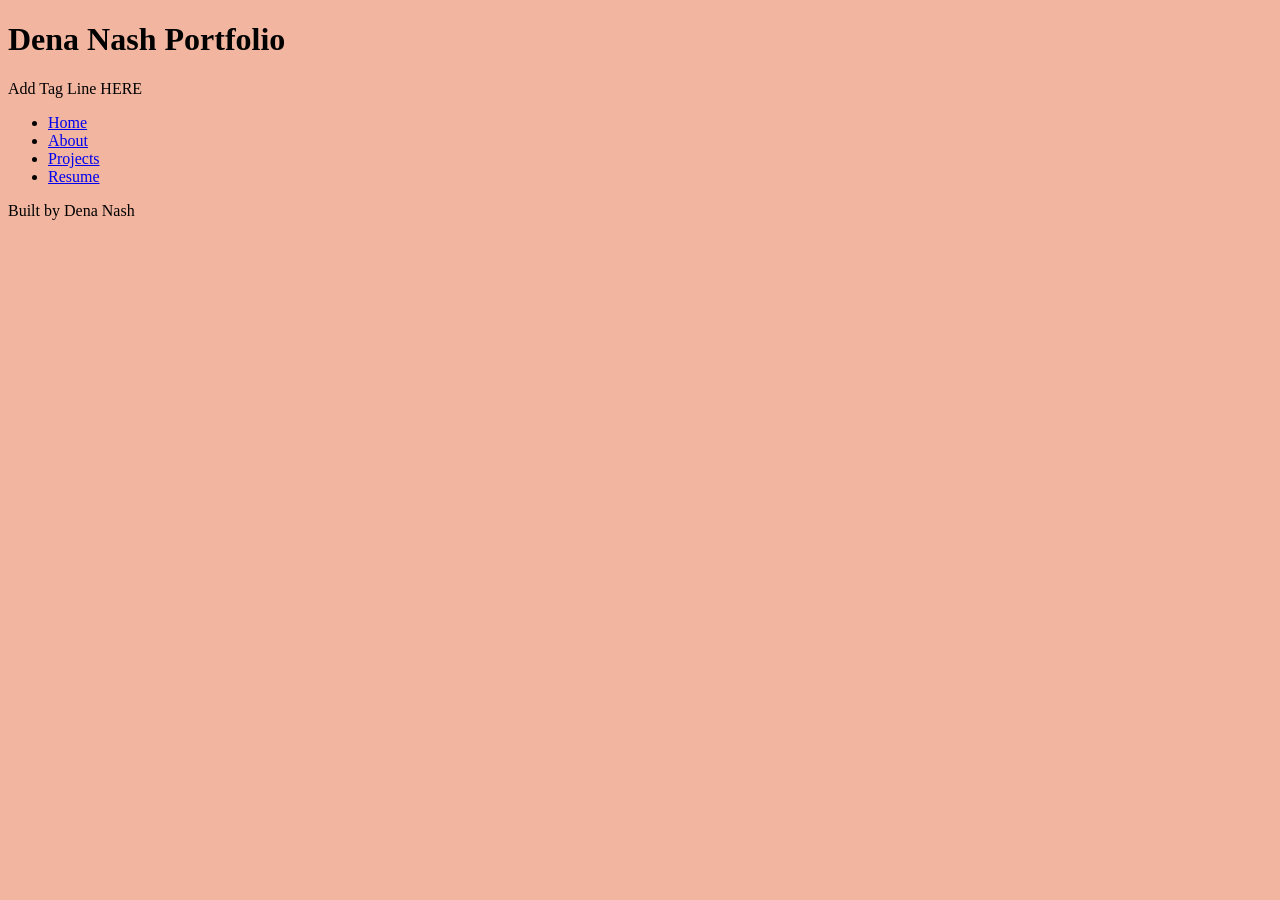
==== index.html @ 0feab29a "Created Stylesheet" ====
<!DOCTYPE html>
<html lang="en">
<head>
    <meta charset="UTF-8">
    <meta name="viewport" content="width=device-width, initial-scale=1.0">
    <link rel="stylesheet" href="styles.css">
    <title>Dena Nash Portfolio</title>
</head>
<body>
    <header>
        <h1>Dena Nash Portfolio</h1>
        <p>Add Tag Line HERE</p> 
    </header>
    <nav>
        <ul>
            <li><a href="index.html">Home</a></li>
            <li><a href="about.html">About</a></li>
            <li><a href="projects.html">Projects</a></li>
            <li><a href="resume.html">Resume</a></li>
        </ul>
    </nav>
    <main>
    </main>
    <footer>
        <p>Built by Dena Nash</p>
    </footer>
</body>
</html>
---- styles.css ----
/* CSS by Dena Nash */
/* Color Palatte:
deep red #A60311; 
deep pink #D90B42; 
light pink #F2B6A0; 
deeper pink #D9806C; 
black #0D0D0D; 
*/  

/* GLOBAL (base) MOBILE FIRST*/
body{background-color: #F2B6A0;
}
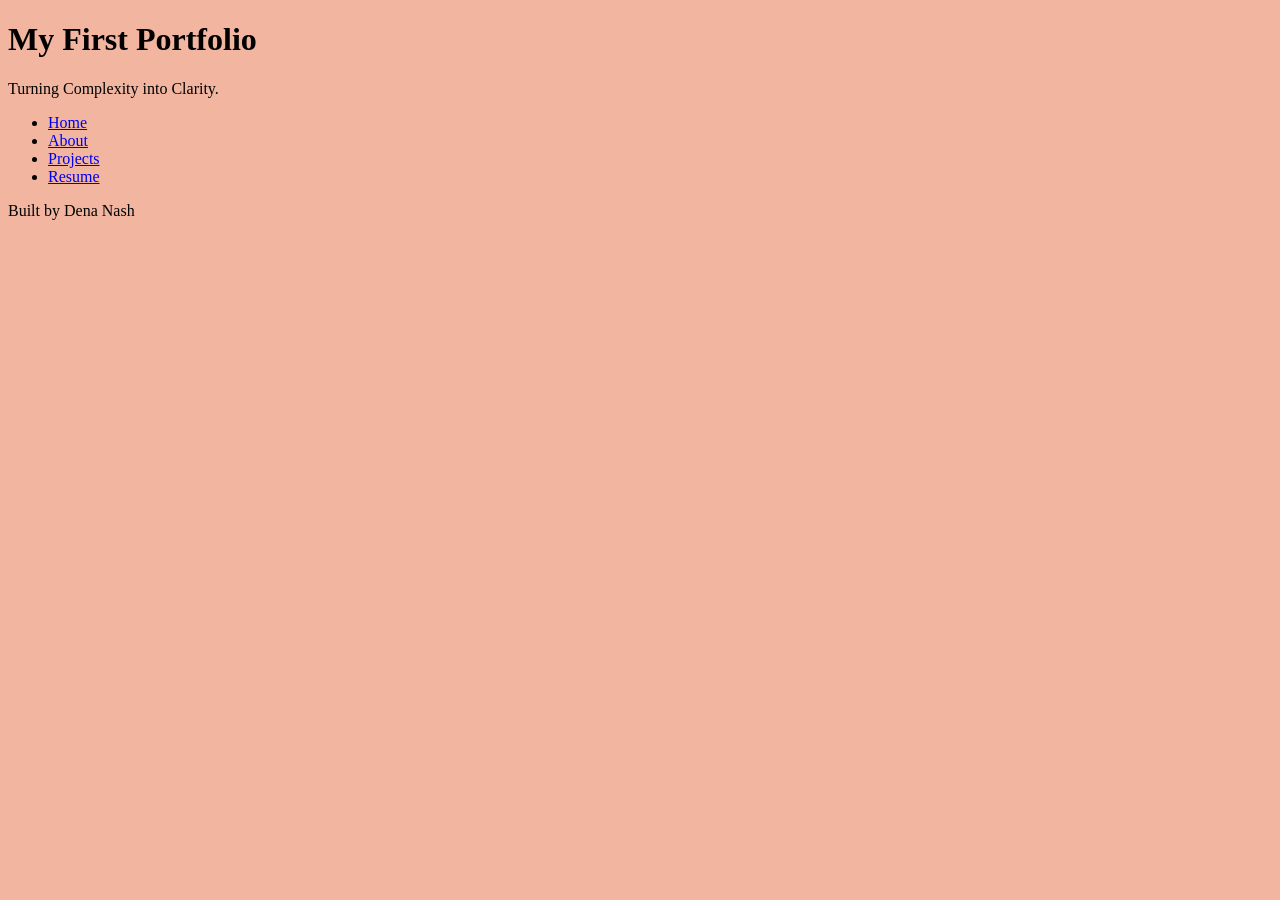
==== commit 3a0abad1: "Updated Tag Line, README, etc." ====
--- a/index.html
+++ b/index.html
@@ -4,12 +4,12 @@
     <meta charset="UTF-8">
     <meta name="viewport" content="width=device-width, initial-scale=1.0">
     <link rel="stylesheet" href="styles.css">
-    <title>Dena Nash Portfolio</title>
+    <title>My First Portfolio</title>
 </head>
 <body>
     <header>
-        <h1>Dena Nash Portfolio</h1>
-        <p>Add Tag Line HERE</p> 
+        <h1>My First Portfolio</h1>
+        <p>Turning Complexity into Clarity.</p> 
     </header>
     <nav>
         <ul>
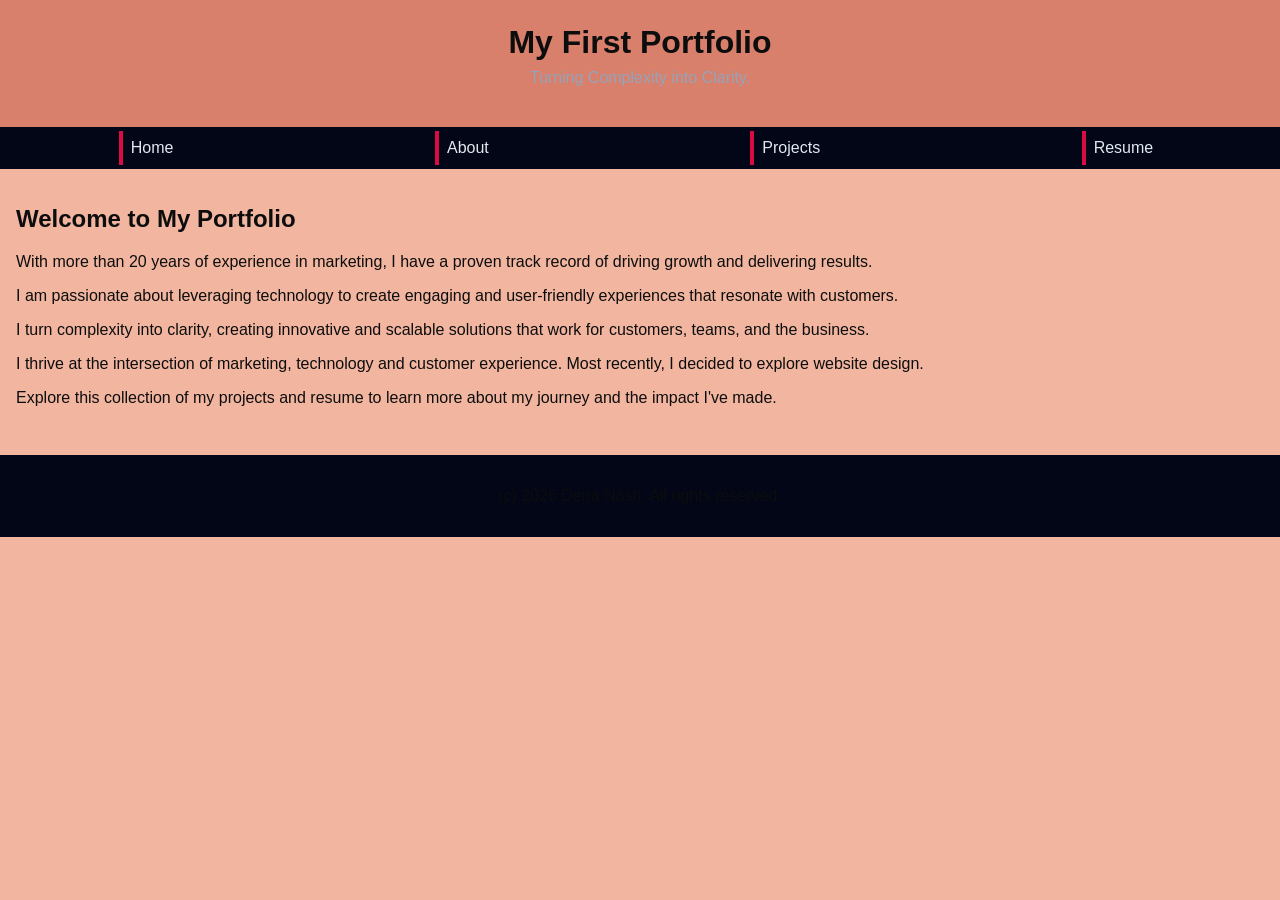
==== commit 612f2f69: "Personalized content Added content, photos and website links to index, about, resume and projects." ====
--- a/index.html
+++ b/index.html
@@ -20,9 +20,17 @@
         </ul>
     </nav>
     <main>
+        <section>
+            <h2>Welcome to My Portfolio</h2>
+            <p>With more than 20 years of experience in marketing, I have a proven track record of driving growth and delivering results.</p>
+            <p>I am passionate about leveraging technology to create engaging and user-friendly experiences that resonate with customers.</p>
+            <p>I turn complexity into clarity, creating innovative and scalable solutions that work for customers, teams, and the business.</p>
+            <p>I thrive at the intersection of marketing, technology and customer experience. Most recently, I decided to explore website design.</p>
+            <p>Explore this collection of my projects and resume to learn more about my journey and the impact I've made.</p> 
+        </section>
     </main>
     <footer>
-        <p>Built by Dena Nash</p>
+        <p>(c) 2026 Dena Nash. All rights reserved.</p>
     </footer>
 </body>
 </html>
--- a/styles.css
+++ b/styles.css
@@ -7,6 +7,125 @@
 black #0D0D0D; 
 */  
 
-/* GLOBAL (base) MOBILE FIRST*/
-body{background-color: #F2B6A0;
+/* GLOBAL (Base) MOBILE FIRST*/
+body {
+    font-family: Helvetica, Arial, sans-serif;
+    margin: 0;
+    background-color:#F2B6A0;
+    color: #0D0D0D;
+    min-width:500px;
+    display:grid;
+    grid-template-columns:1fr;
 }
+
+header {
+    background-color: #D9806C; 
+    text-align: center;
+    padding: 1.5rem;
+}
+
+header h1 {
+    margin: 0;
+}
+
+header p {
+    margin-top: 0.5rem;
+    color: #94a3b8;
+}
+
+nav {
+    background-color: #020617;
+}
+
+nav ul {
+    list-style: none;
+    margin: 0;
+    padding: 0;
+}
+
+nav a {
+    color: #e2e8f0;
+    text-decoration: none;
+    padding: 0.5rem;
+    display: block;
+    border-left: 4px solid #D90B42; 
+    margin: .25rem;
+}
+
+nav a:hover {
+    background-color: #334155;
+}
+
+main {
+    padding: 1rem;
+}
+
+img {
+    width:100%;
+}
+
+#screenings, #workshops, #collaborations {
+    background-color: #1e293b;
+    padding: 1rem;
+    border-left: 4px solid #D90B42; 
+}
+
+aside {
+    background-color: #D90B42; 
+    color: #1e293b;
+    padding: 1rem;
+}
+
+a {
+    display:block;
+    background-color:#020617;
+    color:#e2e8f0;
+    padding:1rem 2rem;
+    text-decoration:none;
+    text-align:center;
+}
+a:hover {
+    color:#020617;
+    background-color:#e2e8f0;
+}
+
+footer {
+    background-color: #020617;
+    text-align: center;
+    padding: 1rem;
+    margin-top: 1rem;
+}
+
+/* ===== Media Query (Medium) ===== */
+/* write a media query for a screen with at least 800px */
+/* change the body's grid template to 1fr 300px */
+/* target the header, nav, and footer and style their grid-column to 1/-1 */
+/* target the nav and display it flex, spaced around */
+/* target the .card-row to display flex */
+/* target the sections in .card-row with a width for 30% */
+
+/* ===== MEDIA QUERY (MEDIUM) ===== */
+@media screen and (min-width: 800px) {
+    body {
+        grid-template-columns: 1fr 300px;
+    }
+    
+    header, nav, footer {
+        grid-column: 1/-1;
+    }
+    
+    nav ul {
+        display: flex;
+        justify-content: space-around;
+        gap: 1rem;
+    }
+
+    .card-row {
+        display: flex;
+        gap: 1rem;
+    }
+
+    .card-row section {
+        width: 30%;
+    }
+}
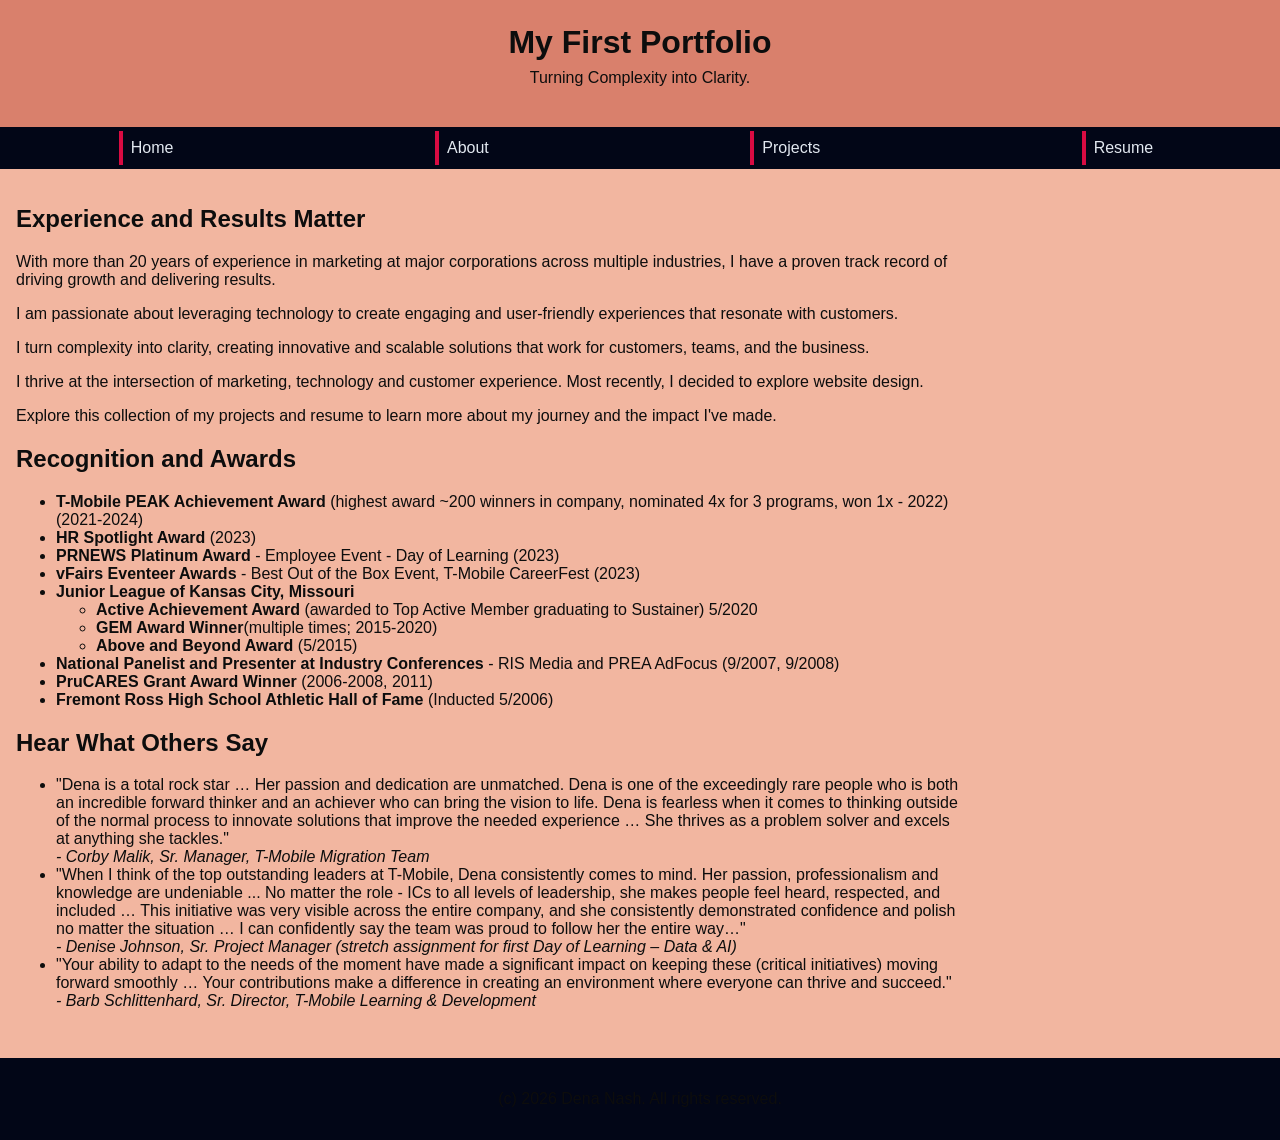
==== commit abeb64f0: "updated content, updated images" ====
--- a/index.html
+++ b/index.html
@@ -21,12 +21,41 @@
     </nav>
     <main>
         <section>
-            <h2>Welcome to My Portfolio</h2>
-            <p>With more than 20 years of experience in marketing, I have a proven track record of driving growth and delivering results.</p>
+            <h2>Experience and Results Matter</h2>
+            <p>With more than 20 years of experience in marketing at major corporations across multiple industries, I have a proven track record of driving growth and delivering results.</p>
             <p>I am passionate about leveraging technology to create engaging and user-friendly experiences that resonate with customers.</p>
             <p>I turn complexity into clarity, creating innovative and scalable solutions that work for customers, teams, and the business.</p>
             <p>I thrive at the intersection of marketing, technology and customer experience. Most recently, I decided to explore website design.</p>
             <p>Explore this collection of my projects and resume to learn more about my journey and the impact I've made.</p> 
+        </section>
+        <section>
+            <h2>Recognition and Awards</h2>
+            <ul>
+                <li><b>T-Mobile PEAK Achievement Award</b> (highest award ~200 winners in company, nominated 4x for 3 programs, won 1x - 2022) (2021-2024)</li>
+                <li><b>HR Spotlight Award</b> (2023)</li>
+                <li><b>PRNEWS Platinum Award</b> - Employee Event - Day of Learning (2023)  </li>
+                <li><b>vFairs Eventeer Awards</b> - Best Out of the Box Event, T-Mobile CareerFest (2023)</li>
+                <li><b>Junior League of Kansas City, Missouri</b>
+                    <ul>
+                        <li><b>Active Achievement Award</b> (awarded to Top Active Member graduating to Sustainer)	          		         		     5/2020
+                        <li><b>GEM Award Winner</b>(multiple times; 2015-2020)</li>
+                        <li><b>Above and Beyond Award</b> (5/2015)</li>
+                    </ul>            
+                <li><b>National Panelist and Presenter at Industry Conferences</b> - RIS Media and PREA AdFocus (9/2007, 9/2008)</li>
+                <li><b>PruCARES Grant Award Winner</b> (2006-2008, 2011)</li>
+                <li><b>Fremont Ross High School Athletic Hall of Fame</b> (Inducted 5/2006)</li>
+            </ul>
+        </section>
+        <section>
+            <h2>Hear What Others Say</h2>
+            <ul>
+                <li>"Dena is a total rock star … Her passion and dedication are unmatched. Dena is one of the exceedingly rare people who is both an incredible forward thinker and an achiever who can bring the vision to life. Dena is fearless when it comes to thinking outside of the normal process to innovate solutions that improve the needed experience … She thrives as a problem solver and excels at anything she tackles." 
+                <br><i>- Corby Malik, Sr. Manager, T-Mobile Migration Team </i></li>
+                <li>"When I think of the top outstanding leaders at T-Mobile, Dena consistently comes to mind. Her passion, professionalism and knowledge are undeniable ... No matter the role - ICs to all levels of leadership, she makes people feel heard, respected, and included … This initiative was very visible across the entire company, and she consistently demonstrated confidence and polish no matter the situation … I can confidently say the team was proud to follow her the entire way…" 
+                <br><i>- Denise Johnson, Sr. Project Manager (stretch assignment for first Day of Learning – Data & AI) </i></li>
+                <li>"Your ability to adapt to the needs of the moment have made a significant impact on keeping these (critical initiatives) moving forward smoothly … Your contributions make a difference in creating an environment where everyone can thrive and succeed."  
+                <br><i>- Barb Schlittenhard, Sr. Director, T-Mobile Learning & Development </i></li>
+            </ul>
         </section>
     </main>
     <footer>
--- a/styles.css
+++ b/styles.css
@@ -30,7 +30,7 @@
 
 header p {
     margin-top: 0.5rem;
-    color: #94a3b8;
+    color: #0D0D0D;
 }
 
 nav {
@@ -53,7 +53,7 @@
 }
 
 nav a:hover {
-    background-color: #334155;
+    background-color: #D9806C
 }
 
 main {
@@ -68,12 +68,6 @@
     background-color: #1e293b;
     padding: 1rem;
     border-left: 4px solid #D90B42; 
-}
-
-aside {
-    background-color: #D90B42; 
-    color: #1e293b;
-    padding: 1rem;
 }
 
 a {
@@ -96,15 +90,7 @@
     margin-top: 1rem;
 }
 
-/* ===== Media Query (Medium) ===== */
-/* write a media query for a screen with at least 800px */
-/* change the body's grid template to 1fr 300px */
-/* target the header, nav, and footer and style their grid-column to 1/-1 */
-/* target the nav and display it flex, spaced around */
-/* target the .card-row to display flex */
-/* target the sections in .card-row with a width for 30% */
-
-/* ===== MEDIA QUERY (MEDIUM) ===== */
+/*MEDIA QUERY*/
 @media screen and (min-width: 800px) {
     body {
         grid-template-columns: 1fr 300px;
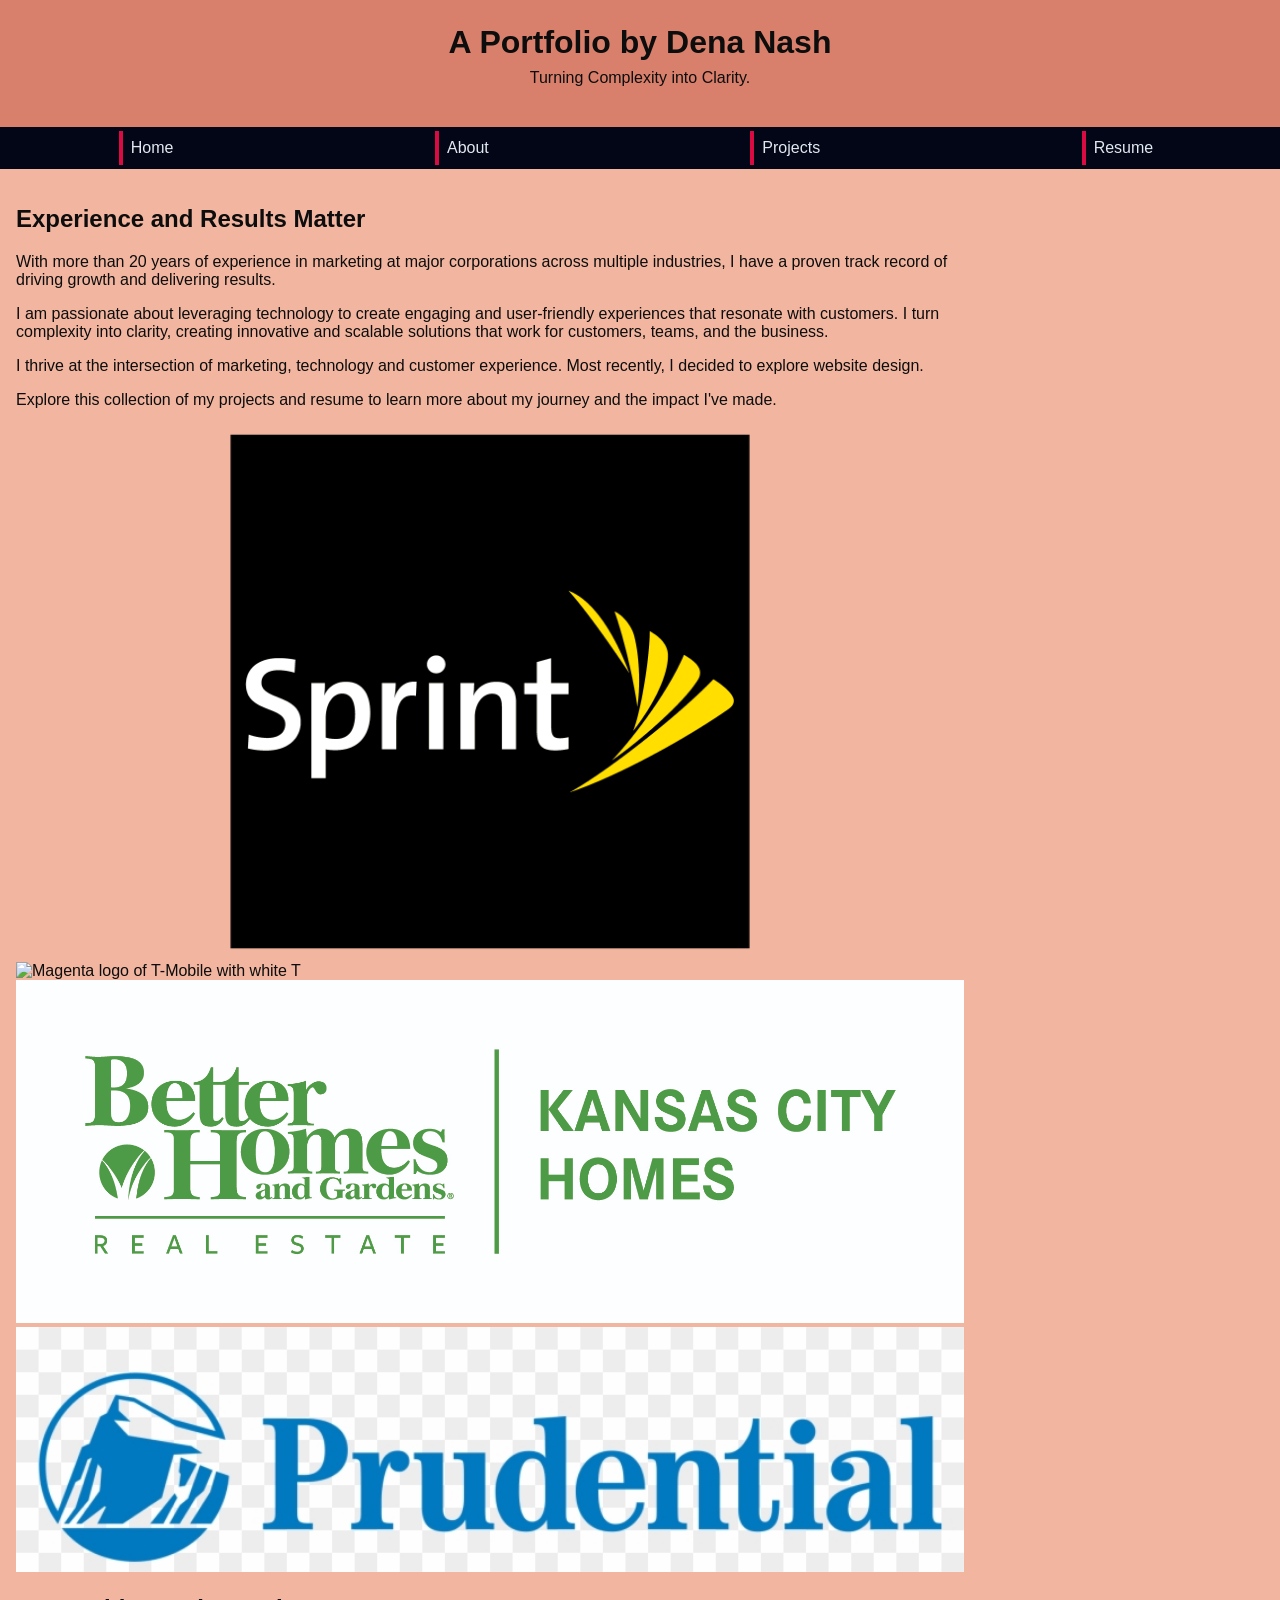
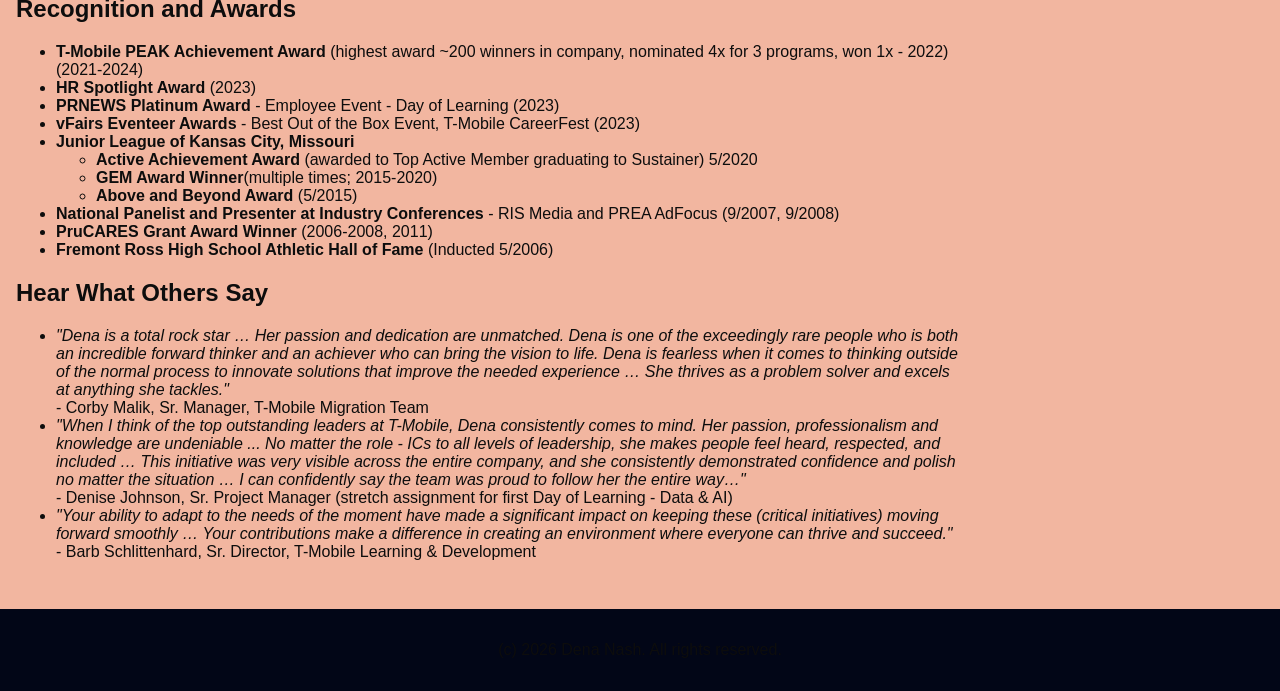
==== commit ec53d774: "Renamed and updated images; checked WC3 validation and corrected errors" ====
--- a/index.html
+++ b/index.html
@@ -4,11 +4,11 @@
     <meta charset="UTF-8">
     <meta name="viewport" content="width=device-width, initial-scale=1.0">
     <link rel="stylesheet" href="styles.css">
-    <title>My First Portfolio</title>
+    <title>A Portfolio by Dena Nash</title>
 </head>
 <body>
     <header>
-        <h1>My First Portfolio</h1>
+        <h1>A Portfolio by Dena Nash</h1>
         <p>Turning Complexity into Clarity.</p> 
     </header>
     <nav>
@@ -23,11 +23,14 @@
         <section>
             <h2>Experience and Results Matter</h2>
             <p>With more than 20 years of experience in marketing at major corporations across multiple industries, I have a proven track record of driving growth and delivering results.</p>
-            <p>I am passionate about leveraging technology to create engaging and user-friendly experiences that resonate with customers.</p>
-            <p>I turn complexity into clarity, creating innovative and scalable solutions that work for customers, teams, and the business.</p>
+            <p>I am passionate about leveraging technology to create engaging and user-friendly experiences that resonate with customers. I turn complexity into clarity, creating innovative and scalable solutions that work for customers, teams, and the business.</p>
             <p>I thrive at the intersection of marketing, technology and customer experience. Most recently, I decided to explore website design.</p>
             <p>Explore this collection of my projects and resume to learn more about my journey and the impact I've made.</p> 
         </section>
+        <img src="images/Sprint_Logo.png" alt="White logo of Sprint with Yellow Fan" width="50">
+        <img src="images/T-Mobile_Logo.png" alt="Magenta logo of T-Mobile with white T" width="50">
+        <img src="images/BHGRE_Kansas_City_Homes_Logo.jpg" alt="green Better Homes and Gardens Real Estate Kansas City Homes logo" width="50">
+        <img src="images/Prudential_Logo.png" alt="Blue Prudential logo" width="50">
         <section>
             <h2>Recognition and Awards</h2>
             <ul>
@@ -49,12 +52,12 @@
         <section>
             <h2>Hear What Others Say</h2>
             <ul>
-                <li>"Dena is a total rock star … Her passion and dedication are unmatched. Dena is one of the exceedingly rare people who is both an incredible forward thinker and an achiever who can bring the vision to life. Dena is fearless when it comes to thinking outside of the normal process to innovate solutions that improve the needed experience … She thrives as a problem solver and excels at anything she tackles." 
-                <br><i>- Corby Malik, Sr. Manager, T-Mobile Migration Team </i></li>
-                <li>"When I think of the top outstanding leaders at T-Mobile, Dena consistently comes to mind. Her passion, professionalism and knowledge are undeniable ... No matter the role - ICs to all levels of leadership, she makes people feel heard, respected, and included … This initiative was very visible across the entire company, and she consistently demonstrated confidence and polish no matter the situation … I can confidently say the team was proud to follow her the entire way…" 
-                <br><i>- Denise Johnson, Sr. Project Manager (stretch assignment for first Day of Learning – Data & AI) </i></li>
-                <li>"Your ability to adapt to the needs of the moment have made a significant impact on keeping these (critical initiatives) moving forward smoothly … Your contributions make a difference in creating an environment where everyone can thrive and succeed."  
-                <br><i>- Barb Schlittenhard, Sr. Director, T-Mobile Learning & Development </i></li>
+                <li><i>"Dena is a total rock star … Her passion and dedication are unmatched. Dena is one of the exceedingly rare people who is both an incredible forward thinker and an achiever who can bring the vision to life. Dena is fearless when it comes to thinking outside of the normal process to innovate solutions that improve the needed experience … She thrives as a problem solver and excels at anything she tackles."</i>    
+                <br>- Corby Malik, Sr. Manager, T-Mobile Migration Team</li>
+                <li><i>"When I think of the top outstanding leaders at T-Mobile, Dena consistently comes to mind. Her passion, professionalism and knowledge are undeniable ... No matter the role - ICs to all levels of leadership, she makes people feel heard, respected, and included … This initiative was very visible across the entire company, and she consistently demonstrated confidence and polish no matter the situation … I can confidently say the team was proud to follow her the entire way…"</i> 
+                <br>- Denise Johnson, Sr. Project Manager (stretch assignment for first Day of Learning - Data & AI)</li>
+                <li><i>"Your ability to adapt to the needs of the moment have made a significant impact on keeping these (critical initiatives) moving forward smoothly … Your contributions make a difference in creating an environment where everyone can thrive and succeed."</i>  
+                <br>- Barb Schlittenhard, Sr. Director, T-Mobile Learning & Development
             </ul>
         </section>
     </main>
--- a/styles.css
+++ b/styles.css
@@ -1,5 +1,5 @@
 /* CSS by Dena Nash */
-/* Color Palatte:
+/* Color Palette:
 deep red #A60311; 
 deep pink #D90B42; 
 light pink #F2B6A0; 
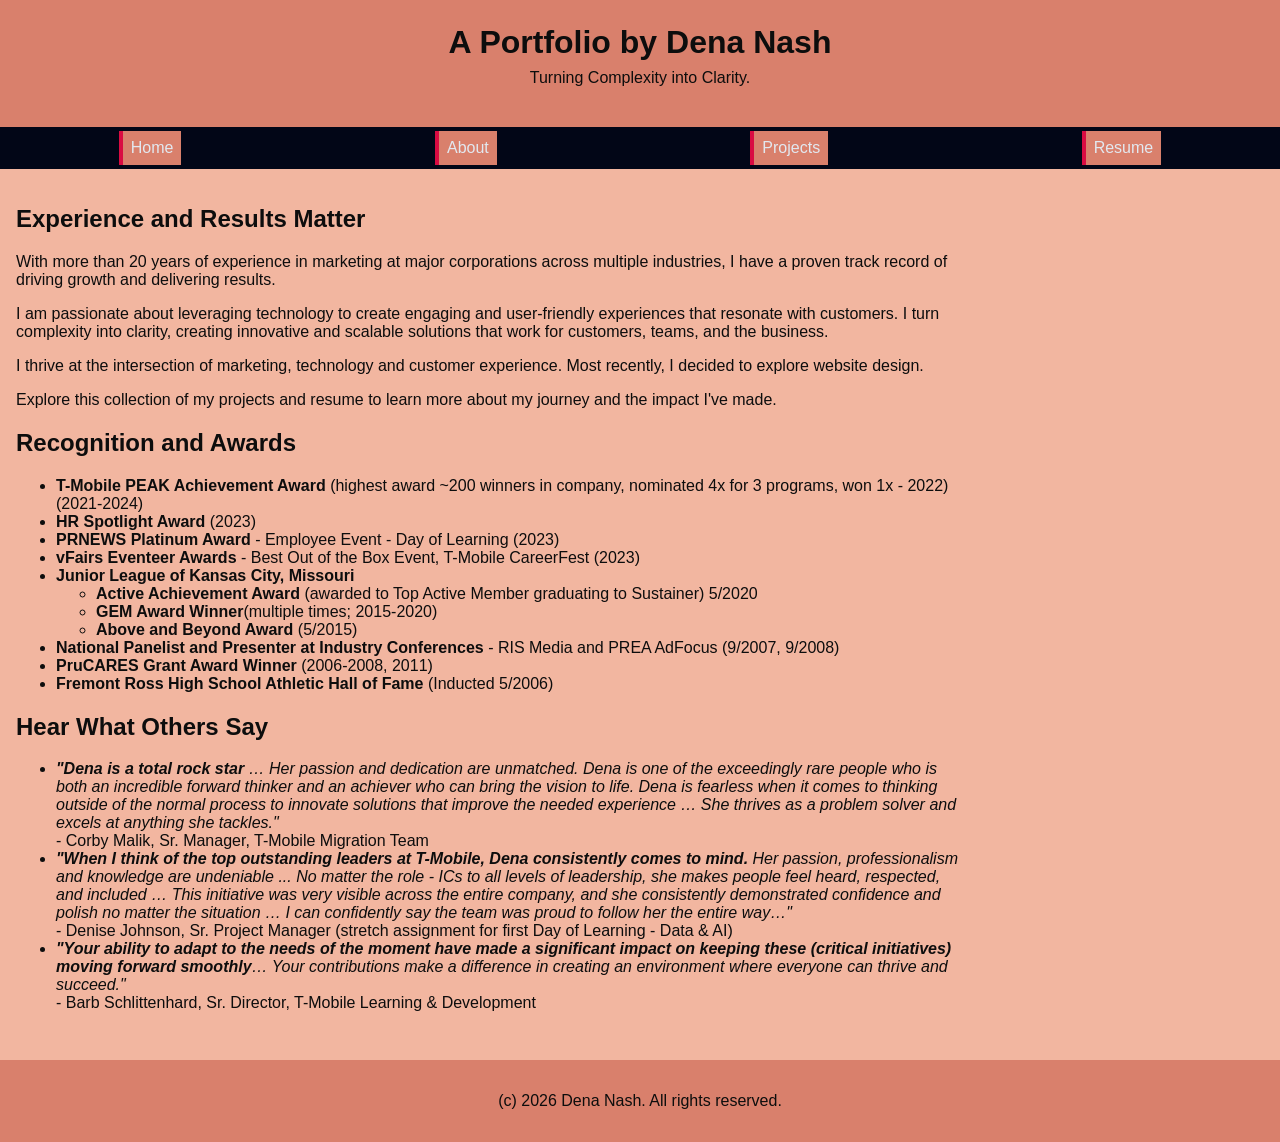
==== commit db66933e: "Added bolding to quotes, removed company logos" ====
--- a/index.html
+++ b/index.html
@@ -27,11 +27,7 @@
             <p>I thrive at the intersection of marketing, technology and customer experience. Most recently, I decided to explore website design.</p>
             <p>Explore this collection of my projects and resume to learn more about my journey and the impact I've made.</p> 
         </section>
-        <img src="images/Sprint_Logo.png" alt="White logo of Sprint with Yellow Fan" width="50">
-        <img src="images/T-Mobile_Logo.png" alt="Magenta logo of T-Mobile with white T" width="50">
-        <img src="images/BHGRE_Kansas_City_Homes_Logo.jpg" alt="green Better Homes and Gardens Real Estate Kansas City Homes logo" width="50">
-        <img src="images/Prudential_Logo.png" alt="Blue Prudential logo" width="50">
-        <section>
+        <section>   
             <h2>Recognition and Awards</h2>
             <ul>
                 <li><b>T-Mobile PEAK Achievement Award</b> (highest award ~200 winners in company, nominated 4x for 3 programs, won 1x - 2022) (2021-2024)</li>
@@ -52,11 +48,11 @@
         <section>
             <h2>Hear What Others Say</h2>
             <ul>
-                <li><i>"Dena is a total rock star … Her passion and dedication are unmatched. Dena is one of the exceedingly rare people who is both an incredible forward thinker and an achiever who can bring the vision to life. Dena is fearless when it comes to thinking outside of the normal process to innovate solutions that improve the needed experience … She thrives as a problem solver and excels at anything she tackles."</i>    
-                <br>- Corby Malik, Sr. Manager, T-Mobile Migration Team</li>
-                <li><i>"When I think of the top outstanding leaders at T-Mobile, Dena consistently comes to mind. Her passion, professionalism and knowledge are undeniable ... No matter the role - ICs to all levels of leadership, she makes people feel heard, respected, and included … This initiative was very visible across the entire company, and she consistently demonstrated confidence and polish no matter the situation … I can confidently say the team was proud to follow her the entire way…"</i> 
+                <li><i><b>"Dena is a total rock star</b> … Her passion and dedication are unmatched. Dena is one of the exceedingly rare people who is both an incredible forward thinker and an achiever who can bring the vision to life. Dena is fearless when it comes to thinking outside of the normal process to innovate solutions that improve the needed experience … She thrives as a problem solver and excels at anything she tackles."</i>    
+                <br>- Corby Malik, Sr. Manager, T-Mobile Migration Team</li> 
+                <li><i><b>"When I think of the top outstanding leaders at T-Mobile, Dena consistently comes to mind.</b> Her passion, professionalism and knowledge are undeniable ... No matter the role - ICs to all levels of leadership, she makes people feel heard, respected, and included … This initiative was very visible across the entire company, and she consistently demonstrated confidence and polish no matter the situation … I can confidently say the team was proud to follow her the entire way…"</i> 
                 <br>- Denise Johnson, Sr. Project Manager (stretch assignment for first Day of Learning - Data & AI)</li>
-                <li><i>"Your ability to adapt to the needs of the moment have made a significant impact on keeping these (critical initiatives) moving forward smoothly … Your contributions make a difference in creating an environment where everyone can thrive and succeed."</i>  
+                <li><i><b>"Your ability to adapt to the needs of the moment have made a significant impact on keeping these (critical initiatives) moving forward smoothly</b>… Your contributions make a difference in creating an environment where everyone can thrive and succeed."</i>  
                 <br>- Barb Schlittenhard, Sr. Director, T-Mobile Learning & Development
             </ul>
         </section>
--- a/styles.css
+++ b/styles.css
@@ -64,7 +64,7 @@
     width:100%;
 }
 
-#screenings, #workshops, #collaborations {
+#about, #resume, #projects{
     background-color: #1e293b;
     padding: 1rem;
     border-left: 4px solid #D90B42; 
@@ -72,8 +72,8 @@
 
 a {
     display:block;
-    background-color:#020617;
-    color:#e2e8f0;
+    background-color:#D9806C;
+    color:#020617;
     padding:1rem 2rem;
     text-decoration:none;
     text-align:center;
@@ -84,7 +84,7 @@
 }
 
 footer {
-    background-color: #020617;
+    background-color: #D9806C;
     text-align: center;
     padding: 1rem;
     margin-top: 1rem;
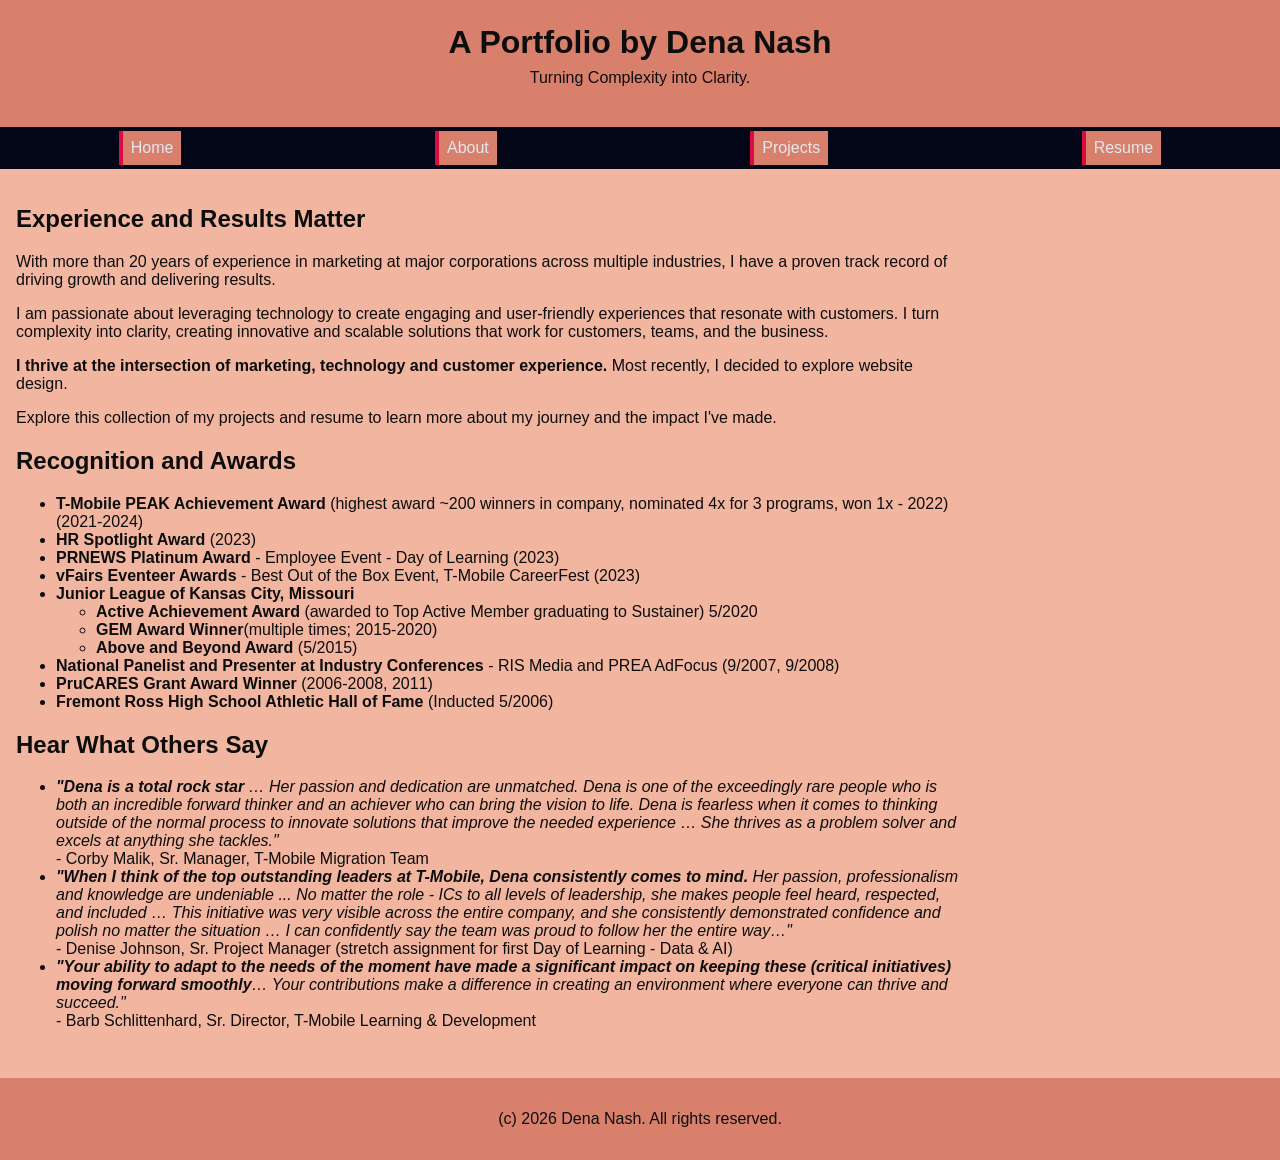
==== commit 6a85f48b: "Bolded homepage line" ====
--- a/index.html
+++ b/index.html
@@ -24,7 +24,7 @@
             <h2>Experience and Results Matter</h2>
             <p>With more than 20 years of experience in marketing at major corporations across multiple industries, I have a proven track record of driving growth and delivering results.</p>
             <p>I am passionate about leveraging technology to create engaging and user-friendly experiences that resonate with customers. I turn complexity into clarity, creating innovative and scalable solutions that work for customers, teams, and the business.</p>
-            <p>I thrive at the intersection of marketing, technology and customer experience. Most recently, I decided to explore website design.</p>
+            <p><b>I thrive at the intersection of marketing, technology and customer experience.</b> Most recently, I decided to explore website design.</p>
             <p>Explore this collection of my projects and resume to learn more about my journey and the impact I've made.</p> 
         </section>
         <section>   
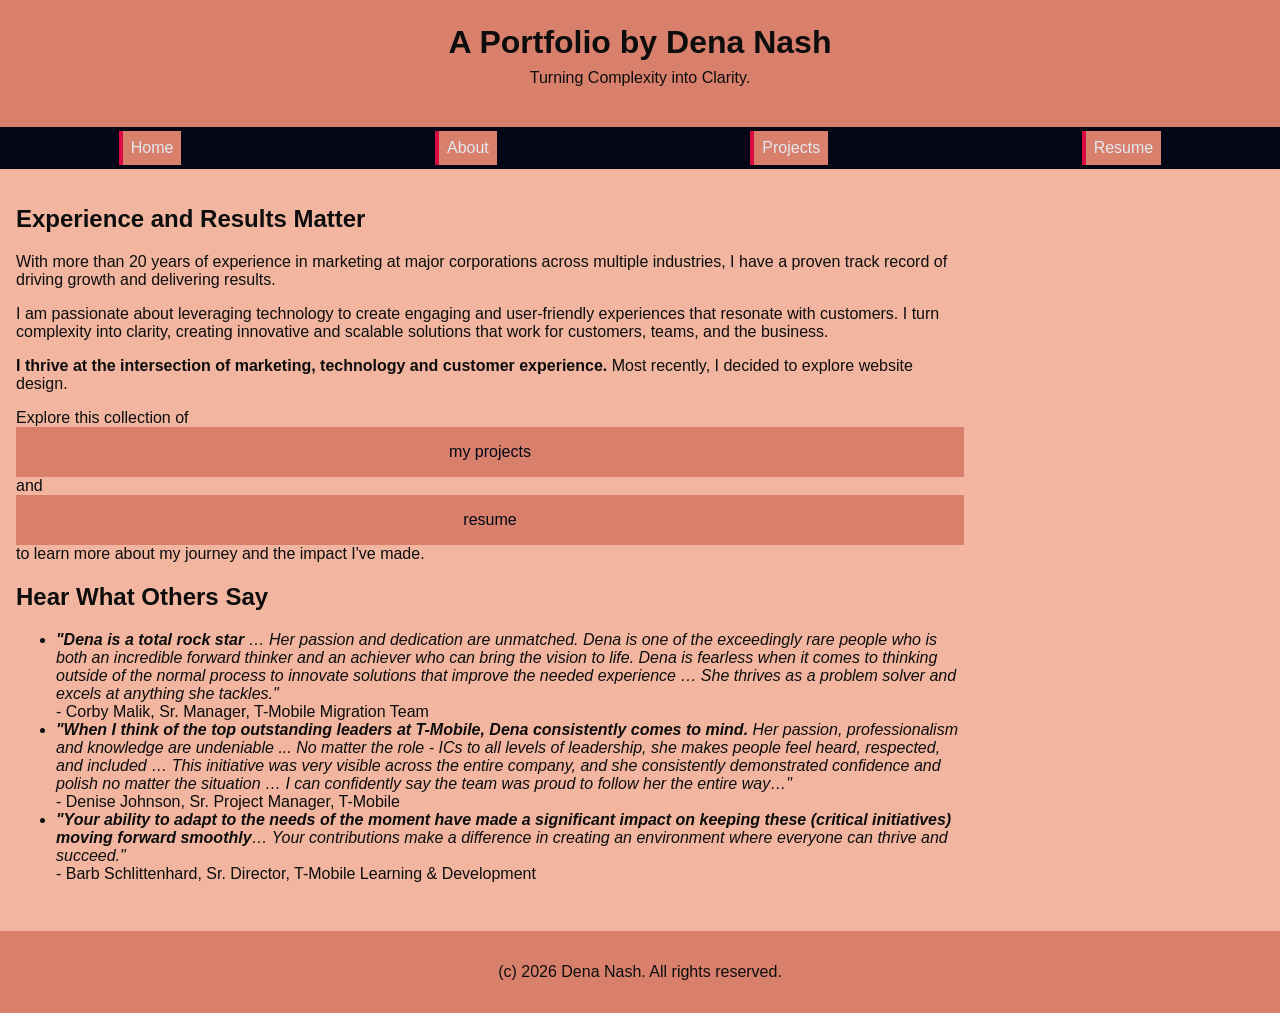
==== commit 1ff2fbf9: "added width to headshot and projects" ====
--- a/index.html
+++ b/index.html
@@ -25,25 +25,7 @@
             <p>With more than 20 years of experience in marketing at major corporations across multiple industries, I have a proven track record of driving growth and delivering results.</p>
             <p>I am passionate about leveraging technology to create engaging and user-friendly experiences that resonate with customers. I turn complexity into clarity, creating innovative and scalable solutions that work for customers, teams, and the business.</p>
             <p><b>I thrive at the intersection of marketing, technology and customer experience.</b> Most recently, I decided to explore website design.</p>
-            <p>Explore this collection of my projects and resume to learn more about my journey and the impact I've made.</p> 
-        </section>
-        <section>   
-            <h2>Recognition and Awards</h2>
-            <ul>
-                <li><b>T-Mobile PEAK Achievement Award</b> (highest award ~200 winners in company, nominated 4x for 3 programs, won 1x - 2022) (2021-2024)</li>
-                <li><b>HR Spotlight Award</b> (2023)</li>
-                <li><b>PRNEWS Platinum Award</b> - Employee Event - Day of Learning (2023)  </li>
-                <li><b>vFairs Eventeer Awards</b> - Best Out of the Box Event, T-Mobile CareerFest (2023)</li>
-                <li><b>Junior League of Kansas City, Missouri</b>
-                    <ul>
-                        <li><b>Active Achievement Award</b> (awarded to Top Active Member graduating to Sustainer)	          		         		     5/2020
-                        <li><b>GEM Award Winner</b>(multiple times; 2015-2020)</li>
-                        <li><b>Above and Beyond Award</b> (5/2015)</li>
-                    </ul>            
-                <li><b>National Panelist and Presenter at Industry Conferences</b> - RIS Media and PREA AdFocus (9/2007, 9/2008)</li>
-                <li><b>PruCARES Grant Award Winner</b> (2006-2008, 2011)</li>
-                <li><b>Fremont Ross High School Athletic Hall of Fame</b> (Inducted 5/2006)</li>
-            </ul>
+            <p>Explore this collection of <a href="projects.html">my projects</a> and <a href="resume.html">resume</a> to learn more about my journey and the impact I've made.</p> 
         </section>
         <section>
             <h2>Hear What Others Say</h2>
@@ -51,7 +33,7 @@
                 <li><i><b>"Dena is a total rock star</b> … Her passion and dedication are unmatched. Dena is one of the exceedingly rare people who is both an incredible forward thinker and an achiever who can bring the vision to life. Dena is fearless when it comes to thinking outside of the normal process to innovate solutions that improve the needed experience … She thrives as a problem solver and excels at anything she tackles."</i>    
                 <br>- Corby Malik, Sr. Manager, T-Mobile Migration Team</li> 
                 <li><i><b>"When I think of the top outstanding leaders at T-Mobile, Dena consistently comes to mind.</b> Her passion, professionalism and knowledge are undeniable ... No matter the role - ICs to all levels of leadership, she makes people feel heard, respected, and included … This initiative was very visible across the entire company, and she consistently demonstrated confidence and polish no matter the situation … I can confidently say the team was proud to follow her the entire way…"</i> 
-                <br>- Denise Johnson, Sr. Project Manager (stretch assignment for first Day of Learning - Data & AI)</li>
+                <br>- Denise Johnson, Sr. Project Manager, T-Mobile</li>
                 <li><i><b>"Your ability to adapt to the needs of the moment have made a significant impact on keeping these (critical initiatives) moving forward smoothly</b>… Your contributions make a difference in creating an environment where everyone can thrive and succeed."</i>  
                 <br>- Barb Schlittenhard, Sr. Director, T-Mobile Learning & Development
             </ul>
